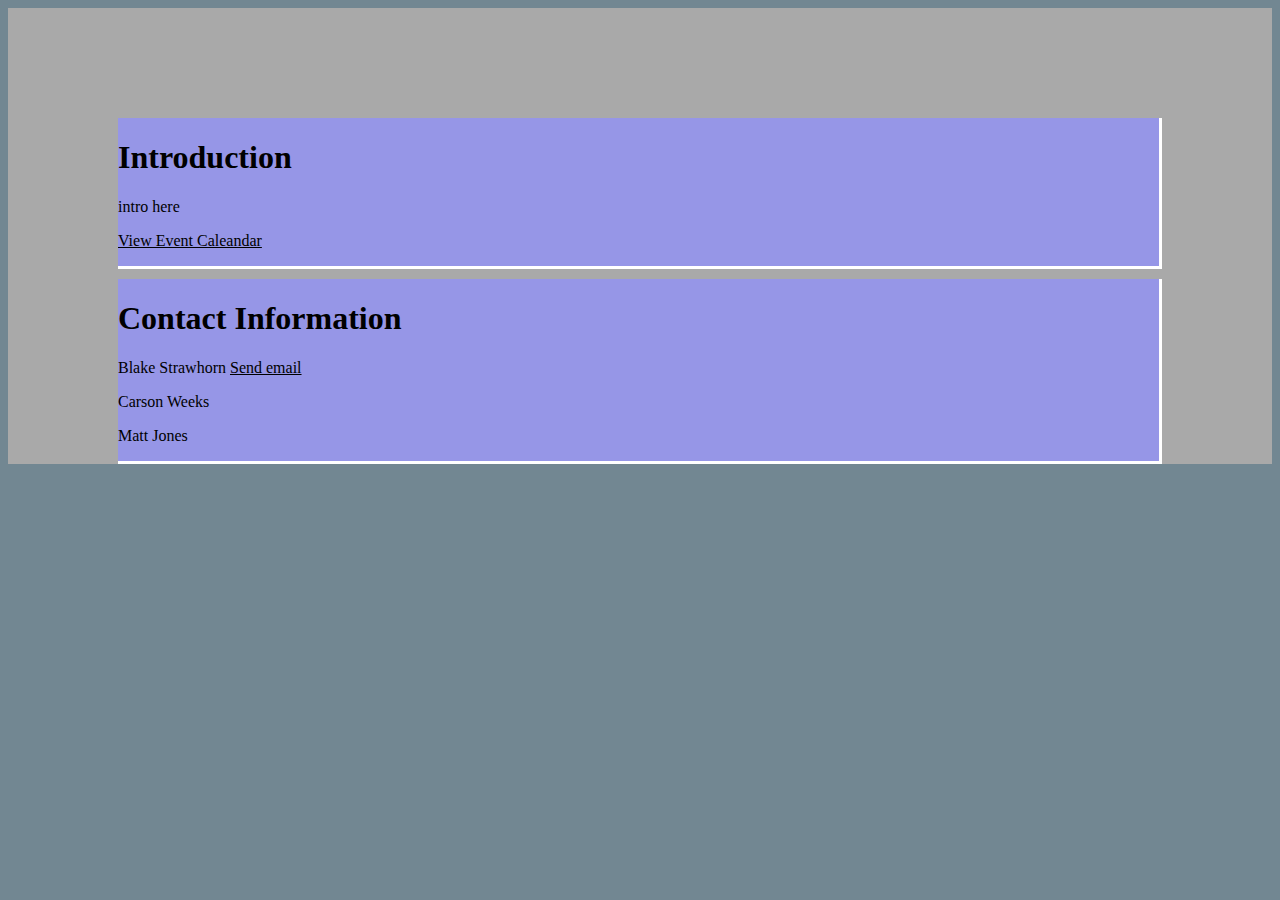
==== index.html @ 0be6ee9c "Reworked calander with temp events" ====
<!DOCTYPE html>
<html>
    <link rel="stylesheet" href="css/index.css">
    <title>CSCI 225 Group Project</title>
    <div class="wrap"> 
        <div class="introduction" id="introduction">
            <h1>
                Introduction
            </h1>
            <p>intro here</p>
            <p><a href="calander.html">View Event Caleandar</a></p>
        </div>
        <div class="Contact_Information" id="Contact_Information">
            <h1>Contact Information</h1>
            <p>Blake Strawhorn <a href="mailto:strawhob@usca.edu">Send email</a></p>
            <p>Carson Weeks</p>
            <p>Matt Jones</p>

        </div>
    </div>
</html>
---- css/index.css ----
html {
    background-color: hsla(200, 30%, 30%, .7);
}
a{
    text-decoration: underline;
    color: black;
}
a:visited{
    text-decoration: underline;
    color: black;
}
.wrap {
    background-color: darkgray;
    display: grid;
    grid-template-columns: 100px repeat(2, 1fr) 100px;
    grid-gap: 10px;
    grid-auto-rows: minmax(100px, auto);
}
.introduction{
    border-right: 3px solid #fff;
    border-bottom: 3px solid #fff;
    grid-column: 2/4;
    grid-row: 2/3;
    background-color:rgb(150, 150, 231);

}
.Contact_Information{
    border-right: 3px solid #fff;
    border-bottom: 3px solid #fff;
    grid-column: 2/4;
    grid-row: 3/4;
    background-color: rgb(150, 150, 231);
    
}
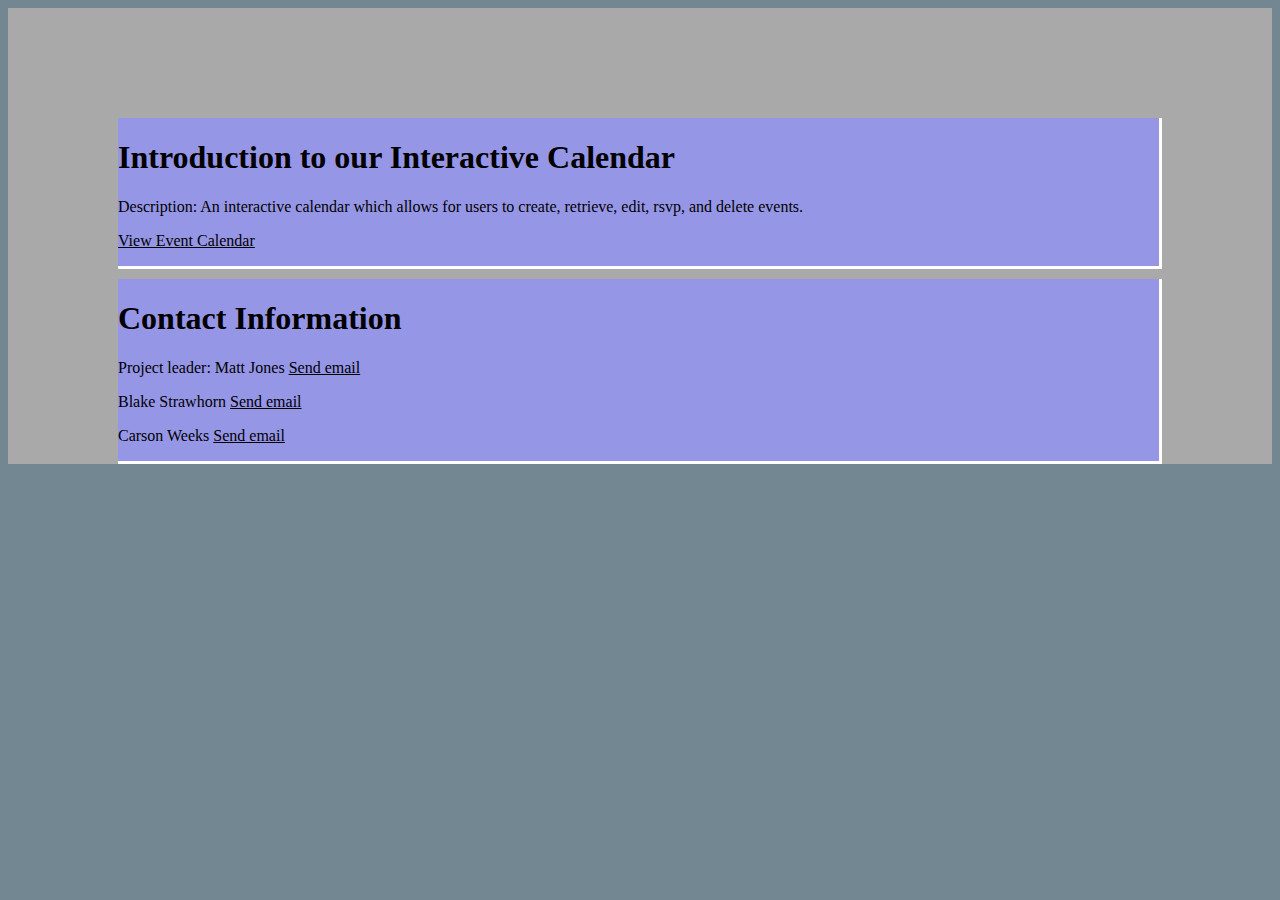
==== commit 5bafc6bc: "2.2" ====
--- a/index.html
+++ b/index.html
@@ -1,21 +1,22 @@
 <!DOCTYPE html>
 <html>
-    <link rel="stylesheet" href="css/index.css">
-    <title>CSCI 225 Group Project</title>
-    <div class="wrap"> 
-        <div class="introduction" id="introduction">
-            <h1>
-                Introduction
-            </h1>
-            <p>intro here</p>
-            <p><a href="calander.html">View Event Caleandar</a></p>
-        </div>
-        <div class="Contact_Information" id="Contact_Information">
-            <h1>Contact Information</h1>
-            <p>Blake Strawhorn <a href="mailto:strawhob@usca.edu">Send email</a></p>
-            <p>Carson Weeks</p>
-            <p>Matt Jones</p>
+<link rel="stylesheet" href="css/index.css">
+<title>CSCI 225 Group Project</title>
+<div class="wrap">
+    <div class="introduction" id="introduction">
+        <h1>
+            Introduction to our Interactive Calendar
+        </h1>
+        <p>Description: An interactive calendar which allows for users to create, retrieve, edit, rsvp, and delete events.</p>
+        <p><a href="calander.html">View Event Calendar</a></p>
+    </div>
+    <div class="Contact_Information" id="Contact_Information">
+        <h1>Contact Information</h1>
 
-        </div>
+        <p>Project leader: Matt Jones <a href="mailto:mwjones@usca.edu">Send email</a></p>
+        <p>Blake Strawhorn <a href="mailto:strawhob@usca.edu">Send email</a></p>
+        <p>Carson Weeks <a href="mailto:crweeks@usca.edu">Send email</a></p>
+
     </div>
+</div>
 </html>